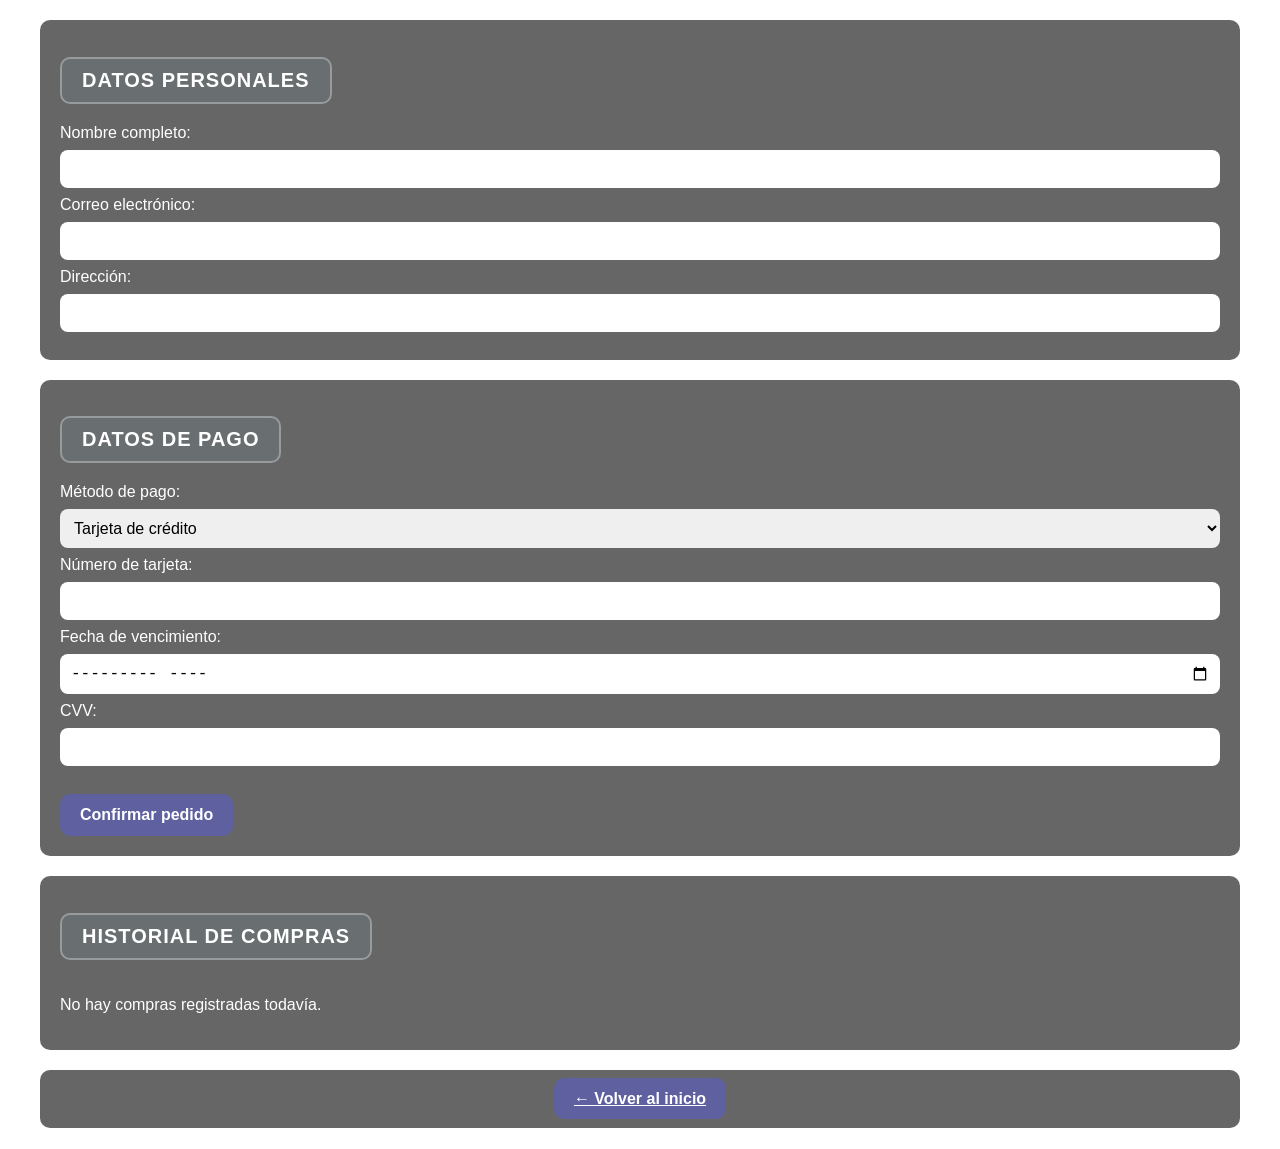
==== pago.html @ 15b9cff7 "Add files via upload" ====
<!DOCTYPE html>
<html lang="es">
<head>
  <meta charset="UTF-8" />
  <meta name="viewport" content="width=device-width, initial-scale=1.0"/>
  <title>Pago - Noche de Estrellas</title>
  <link rel="stylesheet" href="estilos.css" />
</head>
<body>

<div class="container">
  <section class="section">
    <h2>Datos personales</h2>
    <form id="form-datos">
      <label for="nombre">Nombre completo:</label>
      <input type="text" id="nombre" required>
      
      <label for="email">Correo electrónico:</label>
      <input type="email" id="email" required>
      
      <label for="direccion">Dirección:</label>
      <input type="text" id="direccion" required>
    </form>
  </section>

  <section class="section">
    <h2>Datos de pago</h2>
    <form id="form-pago">
      <label for="metodo">Método de pago:</label>
      <select id="metodo" required>
        <option value="credito">Tarjeta de crédito</option>
        <option value="debito">Tarjeta de débito</option>
        <option value="mp">Mercado Pago</option>
      </select>

      <label for="tarjeta">Número de tarjeta:</label>
      <input type="text" id="tarjeta" required>

      <label for="vencimiento">Fecha de vencimiento:</label>
      <input type="month" id="vencimiento" required>

      <label for="cvv">CVV:</label>
      <input type="text" id="cvv" maxlength="3" required>

      <button type="submit" class="btn-confirmar">Confirmar pedido</button>
    </form>
  </section>

  <section class="section oculto" id="confirmacion">
    <h2>¡Gracias por tu compra!</h2>
    <p>Tu pedido ha sido registrado y se ha enviado una confirmación por correo.</p>
  </section>

  <section class="section" id="historial-compras">
    <h2>Historial de compras</h2>
    <div id="contenedor-historial" class="ordenes"></div>
  </section>

  <div class="section" style="text-align: center;">
    <a href="index.html" class="btn-confirmar">← Volver al inicio</a>
  </div>
</div>

<script>
  document.getElementById("form-pago").addEventListener("submit", function (e) {
    e.preventDefault();

    const producto = localStorage.getItem("productoSeleccionado") || "Producto";
    const total = "$5000";

    const nuevaCompra = {
      producto,
      fecha: new Date().toLocaleDateString(),
      total
    };

    const historial = JSON.parse(localStorage.getItem("historialCompras")) || [];
    historial.push(nuevaCompra);
    localStorage.setItem("historialCompras", JSON.stringify(historial));

    document.getElementById("confirmacion").classList.remove("oculto");
    mostrarHistorial();
  });

  function mostrarHistorial() {
    const historial = JSON.parse(localStorage.getItem("historialCompras")) || [];
    const contenedor = document.getElementById("contenedor-historial");

    if (historial.length === 0) {
      contenedor.innerHTML = '<p>No hay compras registradas todavía.</p>';
    } else {
      contenedor.innerHTML = historial.map((orden, i) => `
        <div class="orden">
          <h3>Orden #${i + 1}</h3>
          <p><strong>Producto:</strong> ${orden.producto}</p>
          <p><strong>Fecha:</strong> ${orden.fecha}</p>
          <p><strong>Total:</strong> ${orden.total}</p>
        </div>
      `).join('');
    }
  }

  window.onload = mostrarHistorial;
</script>

</body>
</html>
---- estilos.css ----
body {
  margin: 0;
  font-family: Arial, sans-serif;
  background: url(imagenes/fondoestrellas.jpg) no-repeat center center fixed;
  background-size: cover;
  color: white;
}

.container {
  max-width: 1200px;
  margin: auto;
  padding: 0 20px;
}

header {
  display: flex;
  justify-content: space-between;
  align-items: center;
  background-color: #2e2f4f;
  padding: 20px;
  color: white;
}

header .titulo h1 {
  margin: 0;
  font-size: 28px;
}

header .logo {
  width: 120px;
  height: 120px;
  border-radius: 50%;
  overflow: hidden;
}

header .logo img {
  width: 100%;
  height: 100%;
  object-fit: cover;
}

nav {
  display: flex;
  justify-content: center;
  background-color: #1e1f3f;
  padding: 10px;
  gap: 20px;
  flex-wrap: wrap;
}

nav a {
  color: white;
  text-decoration: none;
  font-weight: bold;
  padding: 5px 10px;
  border-radius: 5px;
  transition: background-color 0.3s, transform 0.3s, box-shadow 0.3s;
}

nav a:hover {
  background-color: #5e60a0;
  transform: scale(1.1);
  box-shadow: 0 4px 8px rgba(0, 0, 0, 0.3);
}

.section {
  background-color: rgba(0, 0, 0, 0.6);
  margin: 20px 0;
  padding: 20px;
  border-radius: 10px;
}

#inicio {
  display: flex;
  flex-direction: column;
  gap: 20px;
}

.imagenes-inicio {
  display: flex;
  gap: 10px;
  margin-bottom: 20px;
}

.imagenes-inicio img {
  width: 50%;
  border-radius: 10px;
  object-fit: cover;
  transition: transform 0.3s, box-shadow 0.3s;
}

.imagenes-inicio img:hover {
  transform: scale(1.05);
  box-shadow: 0 8px 15px rgba(0, 0, 0, 0.5);
}

.info-principal p {
  max-width: 800px;
}

.datos-evento {
  display: flex;
  align-items: center;
  background-color: #2e2f4f;
  padding: 20px;
  border-radius: 10px;
  gap: 10px;
}

.datos-texto {
  flex: 1;
}

.datos-imagenes {
  display: flex;
  gap: 10px;
}

.datos-imagenes img {
  width: 210px;
  height: 210px;
  border-radius: 8px;
  object-fit: cover;
  transition: transform 0.3s, box-shadow 0.3s;
}

.datos-imagenes img:hover {
  transform: scale(1.05);
  box-shadow: 0 8px 15px rgba(0, 0, 0, 0.5);
}

.actividades-grid {
  display: grid;
  grid-template-columns: 1fr 1fr;
  gap: 20px;
}

.actividad {
  background-color: #3e3f5f;
  padding: 15px;
  border-radius: 10px;
}

.llegar-grid {
  display: grid;
  grid-template-columns: 1fr 1fr;
  gap: 20px;
}

.mapa iframe {
  width: 100%;
  height: 100%;
  border: none;
  border-radius: 10px;
}

footer {
  text-align: center;
  background-color: #2e2f4f;
  padding: 20px;
  margin-top: 20px;
}

.faq p {
  margin-bottom: 15px;
  max-width: 800px;
}

.formulario-contacto {
  display: flex;
  flex-direction: column;
  gap: 15px;
  margin-top: 20px;
}

.formulario-contacto label {
  font-weight: bold;
}

.formulario-contacto input,
.formulario-contacto textarea {
  width: 100%;
  padding: 10px;
  border-radius: 8px;
  border: none;
  font-size: 16px;
  box-sizing: border-box;
  resize: none;
}

.formulario-contacto button {
  background-color: #3e3f5f;
  color: white;
  padding: 10px 20px;
  border: none;
  border-radius: 8px;
  font-weight: bold;
  font-size: 16px;
  cursor: pointer;
  transition: background-color 0.3s, transform 0.3s, box-shadow 0.3s;
}

.formulario-contacto button:hover {
  background-color: #5e60a0;
  transform: scale(1.05);
  box-shadow: 0 4px 10px rgba(0, 0, 0, 0.3);
}

h2 {
  display: inline-block;
  background-color: rgba(135, 191, 207, 0.1);
  padding: 10px 20px;
  border-radius: 10px;
  border: 2px solid rgba(255, 255, 255, 0.3);
  font-size: 20px;
  font-weight: bold;
  text-transform: uppercase;
  letter-spacing: 1px;
  margin-bottom: 20px;
}

.testimonios-grid {
  display: grid;
  grid-template-columns: repeat(auto-fit, minmax(250px, 1fr));
  gap: 20px;
}

.testimonio {
  background-color: #3e3f5f;
  padding: 20px;
  border-radius: 10px;
  font-style: italic;
  box-shadow: 0 4px 10px rgba(0, 0, 0, 0.4);
  transition: transform 0.3s;
}

.testimonio:hover {
  transform: scale(1.03);
}

.testimonio h4 {
  margin-top: 10px;
  text-align: right;
  font-style: normal;
  font-weight: bold;
  color: #d1d1ff;
}

.carousel-container {
  position: relative;
  overflow: hidden;
  margin-top: 20px;
}

.carousel-track {
  display: flex;
  gap: 20px;
  transition: transform 0.5s ease;
  scroll-behavior: smooth;
  overflow-x: auto;
  padding: 10px;
  scrollbar-width: none;
}

.carousel-track::-webkit-scrollbar {
  display: none;
}

.carousel-btn {
  position: absolute;
  top: 50%;
  transform: translateY(-50%);
  background-color: rgba(94, 96, 160, 0.8);
  border: none;
  color: white;
  font-size: 24px;
  padding: 10px;
  cursor: pointer;
  border-radius: 50%;
  z-index: 2;
  transition: background-color 0.3s;
}

.carousel-btn:hover {
  background-color: #7e81c0;
}

.carousel-btn.prev {
  left: 10px;
}

.carousel-btn.next {
  right: 10px;
}

.producto {
  flex: 0 0 400px;
  background-color: #3e3f5f;
  padding: 15px;
  border-radius: 10px;
  text-align: center;
}

.producto img {
  width: 100%;
  height: 180px;
  object-fit: cover;
  border-radius: 10px;
  margin-bottom: 10px;
}

.producto button {
  margin-top: 10px;
  padding: 10px;
  background-color: #5e60a0;
  color: white;
  border: none;
  border-radius: 8px;
  font-weight: bold;
  cursor: pointer;
  transition: transform 0.3s, background-color 0.3s;
}

.producto button:hover {
  background-color: #7e81c0;
  transform: scale(1.05);
}

.ordenes {
  display: flex;
  flex-direction: column;
  gap: 20px;
}

.orden {
  background-color: #3e3f5f;
  padding: 15px;
  border-radius: 10px;
}

.btn-confirmar {
  background-color: #5e60a0;
  color: white;
  padding: 12px 20px;
  border: none;
  border-radius: 10px;
  font-weight: bold;
  font-size: 16px;
  cursor: pointer;
  transition: background-color 0.3s ease;
  margin-top: 20px;
}

.btn-confirmar:hover {
  background-color: #7e81c0;
}

.oculto {
  display: none;
}

section form input,
section form select {
  width: 100%;
  padding: 10px;
  margin: 8px 0;
  border-radius: 8px;
  border: none;
  font-size: 16px;
  box-sizing: border-box;
}


@media (max-width: 1024px) {

  header {
    flex-direction: column;
    text-align: center;
  }

  .datos-evento {
    flex-direction: column;
    align-items: center;
    text-align: center;
  }

  .actividades-grid,
  .llegar-grid {
    grid-template-columns: 1fr;
  }

  .imagenes-inicio {
    flex-direction: column;
  }

  .imagenes-inicio img {
    width: 100%;
  }

  .datos-imagenes img {
    width: 150px;
    height: 150px;
  }

  .producto {
    flex: 0 0 80%;
  }

  nav {
    gap: 10px;
  }

}



@media (max-width: 480px) {

  nav {
    flex-direction: column;
    align-items: center;
  }

  header .logo {
    width: 90px;
    height: 90px;
  }

  h2 {
    font-size: 18px;
    text-align: center;
  }

  .producto {
    flex: 0 0 100%;
  }

  .datos-imagenes {
    flex-direction: column;
    align-items: center;
  }

  .datos-imagenes img {
    width: 100%;
    height: auto;
  }

  .carousel-btn {
    display: none;
  }

}
#btn-volver-arriba {
  position: fixed;
  bottom: 20px;
  right: 20px;
  background-color: #5e60a0;
  color: white;
  border: none;
  border-radius: 50%;
  width: 50px;
  height: 50px;
  font-size: 24px;
  cursor: pointer;
  box-shadow: 0 4px 8px rgba(0, 0, 0, 0.4);
  display: none;
  z-index: 999;
  transition: background-color 0.3s, transform 0.3s;
}

#btn-volver-arriba:hover {
  background-color: #7e81c0;
  transform: scale(1.1);
} 

.modal {
  display: none;
  position: fixed;
  z-index: 9999;
  padding-top: 60px;
  left: 0;
  top: 0;
  width: 100%;
  height: 100%;
  background-color: rgba(0, 0, 0, 0.9);
}

.modal-contenido {
  display: block;
  margin: auto;
  max-width: 80%;
  max-height: 80%;
  border-radius: 10px;
}

.cerrar {
  position: absolute;
  top: 20px;
  right: 40px;
  color: white;
  font-size: 40px;
  font-weight: bold;
  cursor: pointer;
}
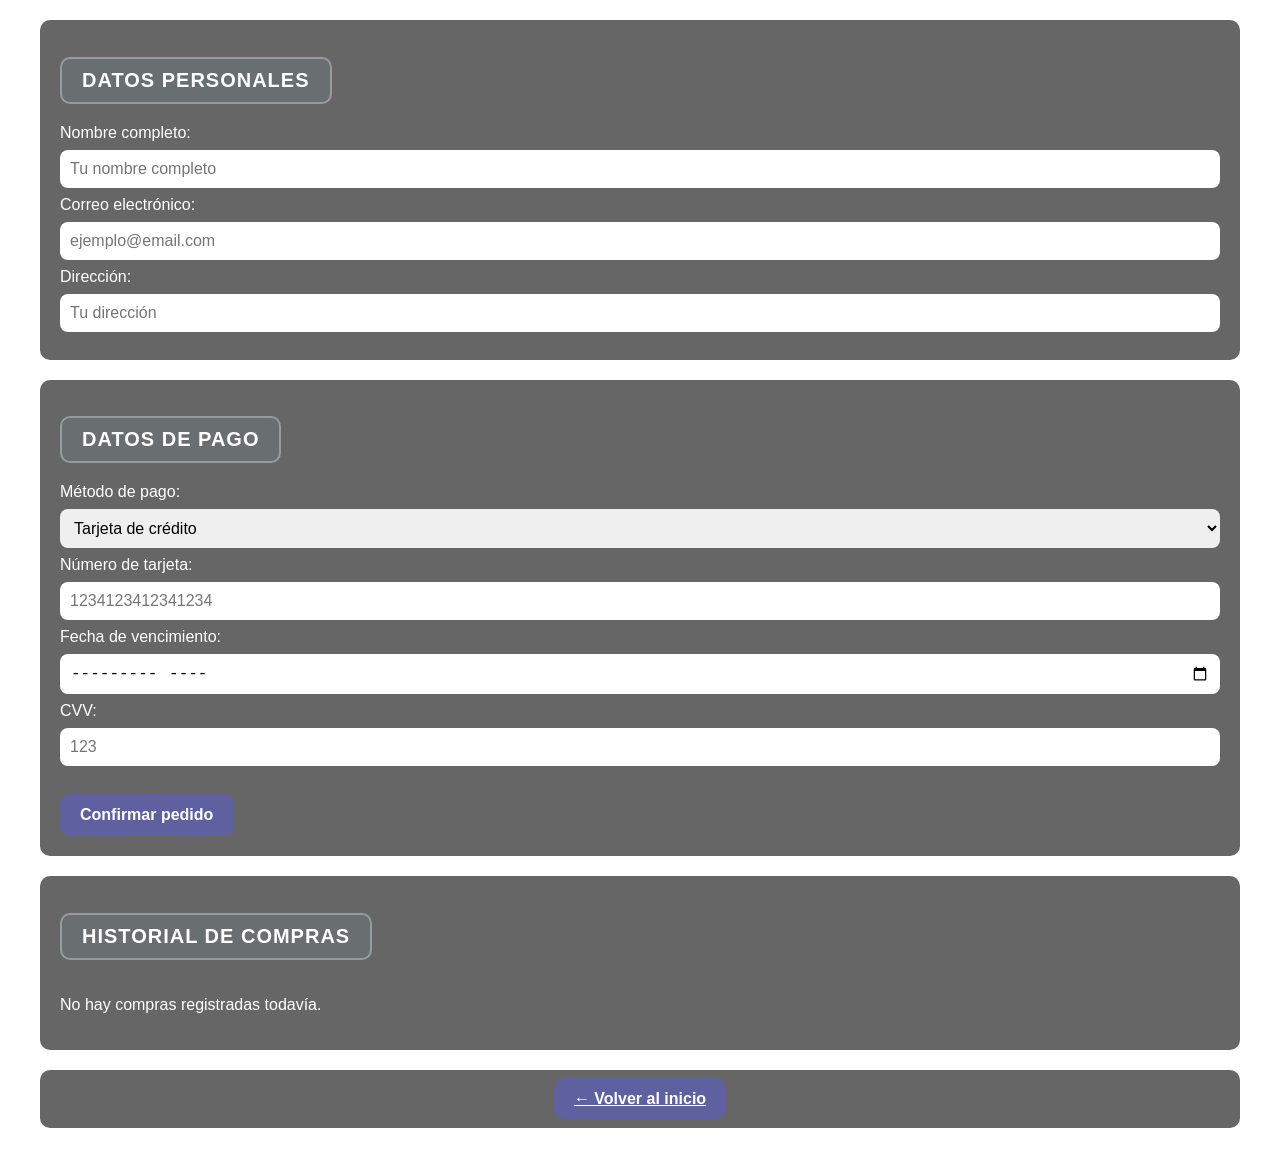
==== commit 749d0bed: "CorrecciónPAGOS" ====
--- a/pago.html
+++ b/pago.html
@@ -13,13 +13,13 @@
     <h2>Datos personales</h2>
     <form id="form-datos">
       <label for="nombre">Nombre completo:</label>
-      <input type="text" id="nombre" required>
+      <input type="text" id="nombre" minlength="3" placeholder="Tu nombre completo" required>
       
       <label for="email">Correo electrónico:</label>
-      <input type="email" id="email" required>
+      <input type="email" id="email" placeholder="ejemplo@email.com" required>
       
       <label for="direccion">Dirección:</label>
-      <input type="text" id="direccion" required>
+      <input type="text" id="direccion" minlength="5" placeholder="Tu dirección" required>
     </form>
   </section>
 
@@ -34,21 +34,16 @@
       </select>
 
       <label for="tarjeta">Número de tarjeta:</label>
-      <input type="text" id="tarjeta" required>
+      <input type="text" id="tarjeta" pattern="[0-9]{16}" placeholder="1234123412341234" required>
 
       <label for="vencimiento">Fecha de vencimiento:</label>
       <input type="month" id="vencimiento" required>
 
       <label for="cvv">CVV:</label>
-      <input type="text" id="cvv" maxlength="3" required>
+      <input type="text" id="cvv" pattern="[0-9]{3}" placeholder="123" required>
 
       <button type="submit" class="btn-confirmar">Confirmar pedido</button>
     </form>
-  </section>
-
-  <section class="section oculto" id="confirmacion">
-    <h2>¡Gracias por tu compra!</h2>
-    <p>Tu pedido ha sido registrado y se ha enviado una confirmación por correo.</p>
   </section>
 
   <section class="section" id="historial-compras">
@@ -78,8 +73,7 @@
     historial.push(nuevaCompra);
     localStorage.setItem("historialCompras", JSON.stringify(historial));
 
-    document.getElementById("confirmacion").classList.remove("oculto");
-    mostrarHistorial();
+   mostrarToast();
   });
 
   function mostrarHistorial() {
@@ -101,7 +95,20 @@
   }
 
   window.onload = mostrarHistorial;
+  function mostrarToast() {
+  const toast = document.getElementById("toast");
+
+  toast.classList.add("mostrar");
+
+  setTimeout(() => {
+    toast.classList.remove("mostrar");
+  }, 3000);
+}
 </script>
 
+<div id="toast" class="toast">
+  ¡Compra realizada con éxito!
+</div>
 </body>
 </html>
+
